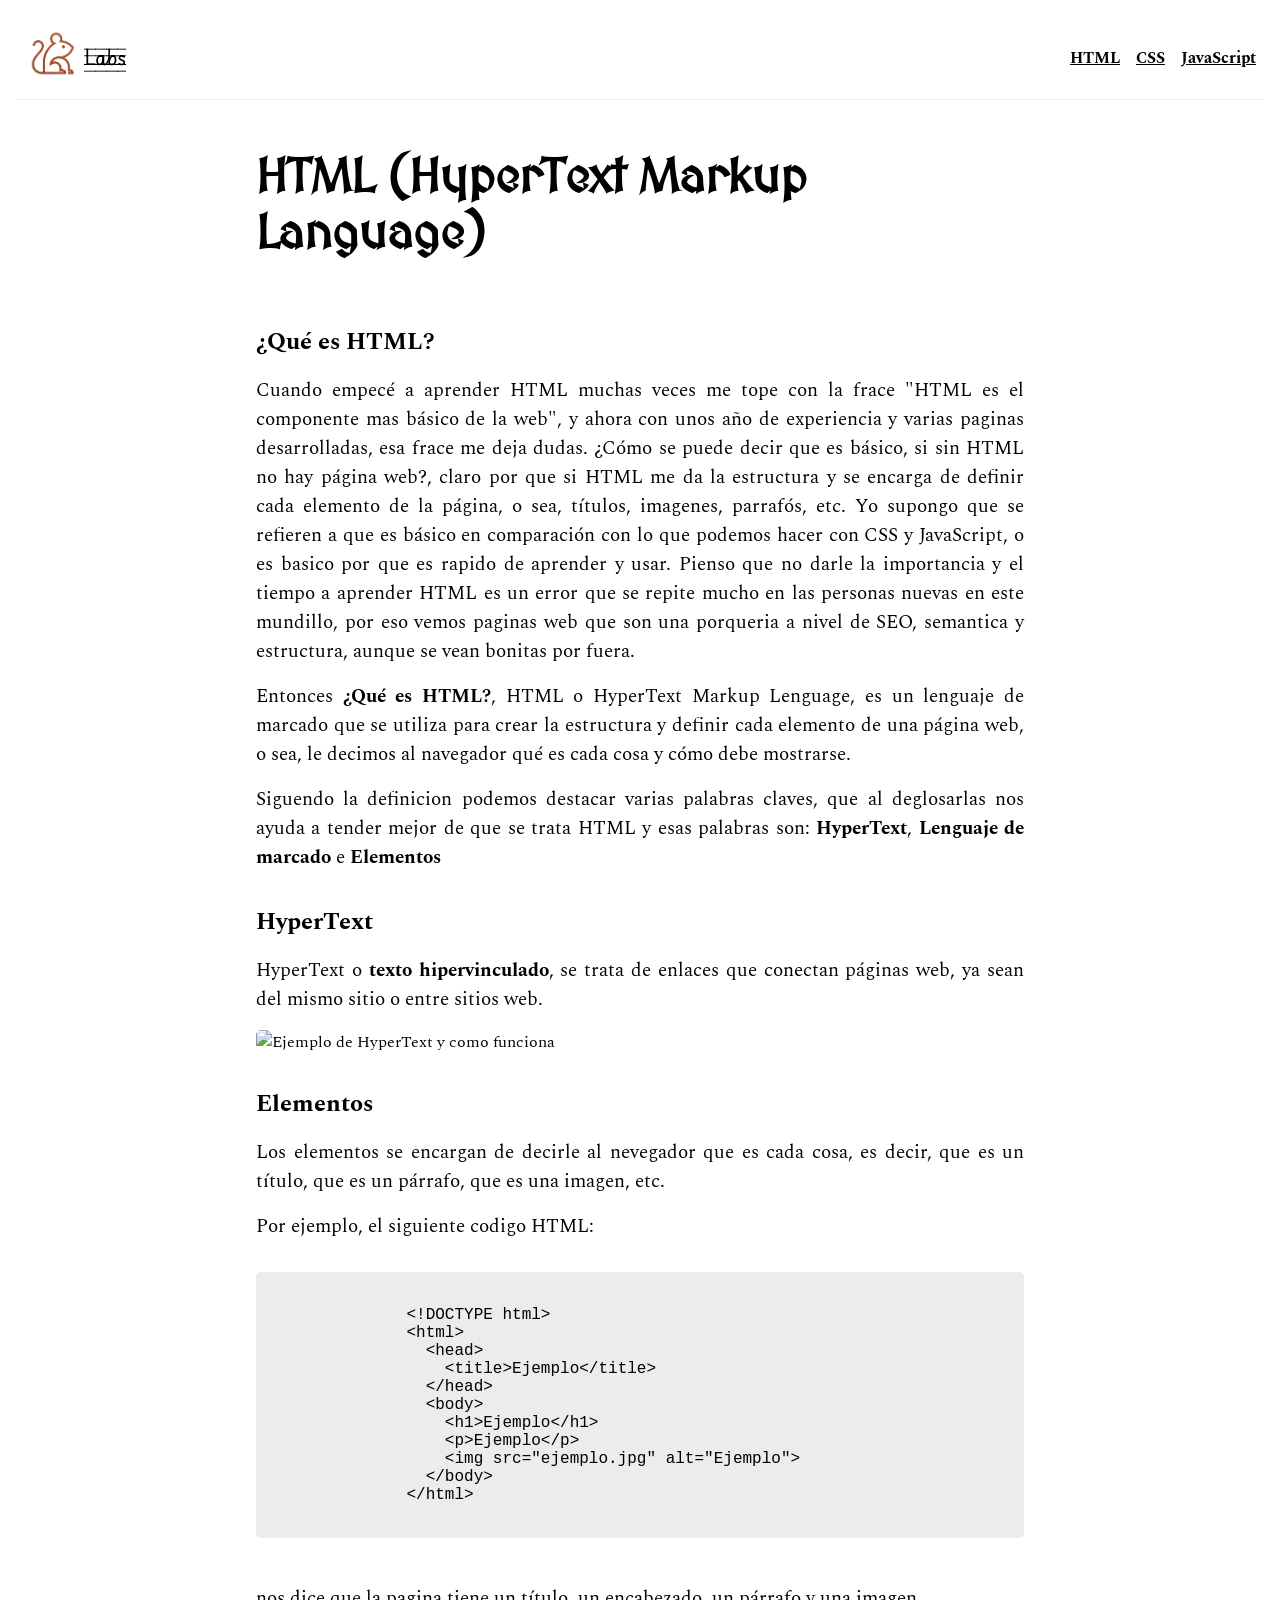
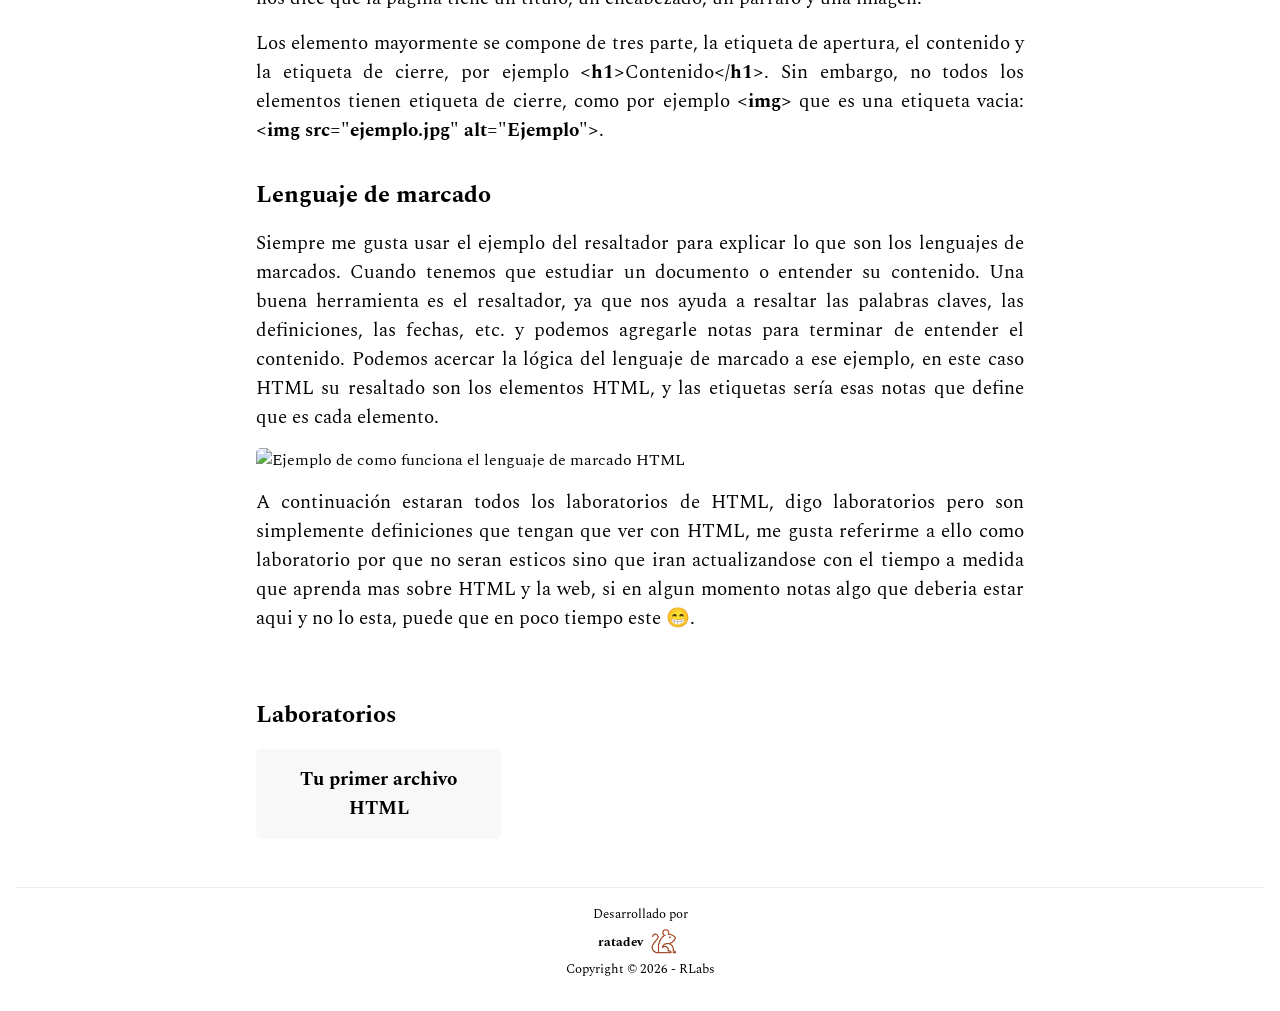
==== html/index.html @ 936c318f "feat: add initial HTML learning module with base files and styling documentation" ====
<!doctype html>
<html lang="en">
  <head>
    <meta charset="UTF-8" />
    <meta name="viewport" content="width=device-width, initial-scale=1.0" />
    <title>HTML Labs</title>
    <link rel="stylesheet" href="../styles.css" />
  </head>

  <body>
    <div class="container">
      <!-- Navegación -->
      <header>
        <div class="logo">
          <a href="../index.html">
            <img src="../public/logo.png" alt="Logo RLabs" width="60" />
          </a>
          <p>Labs</p>
        </div>
        <nav>
          <ul>
            <li><a href="#">HTML</a></li>
            <li><a href="#css">CSS</a></li>
            <li><a href="#javascript">JavaScript</a></li>
          </ul>
        </nav>
      </header>

      <!-- contenido principal -->
      <main>
        <section class="section-title">
          <h1>HTML (HyperText Markup Language)</h1>
        </section>
        <section class="section-content">
          <h2>¿Qué es HTML?</h2>
          <p>
            Cuando empecé a aprender HTML muchas veces me tope con la frace
            "HTML es el componente mas básico de la web", y ahora con unos año
            de experiencia y varias paginas desarrolladas, esa frace me deja
            dudas. ¿Cómo se puede decir que es básico, si sin HTML no hay página
            web?, claro por que si HTML me da la estructura y se encarga de
            definir cada elemento de la página, o sea, títulos, imagenes,
            parrafós, etc. Yo supongo que se refieren a que es básico en
            comparación con lo que podemos hacer con CSS y JavaScript, o es
            basico por que es rapido de aprender y usar. Pienso que no darle la
            importancia y el tiempo a aprender HTML es un error que se repite
            mucho en las personas nuevas en este mundillo, por eso vemos paginas
            web que son una porqueria a nivel de SEO, semantica y estructura,
            aunque se vean bonitas por fuera.
          </p>
          <p>
            Entonces <strong>¿Qué es HTML?</strong>, HTML o HyperText Markup
            Lenguage, es un lenguaje de marcado que se utiliza para crear la
            estructura y definir cada elemento de una página web, o sea, le
            decimos al navegador qué es cada cosa y cómo debe mostrarse.
          </p>
          <p>
            Siguendo la definicion podemos destacar varias palabras claves, que
            al deglosarlas nos ayuda a tender mejor de que se trata HTML y esas
            palabras son: <strong>HyperText</strong>,
            <strong>Lenguaje de marcado</strong> e <strong>Elementos</strong>
          </p>

          <h2>HyperText</h2>
          <p>
            HyperText o <strong>texto hipervinculado</strong>, se trata de
            enlaces que conectan páginas web, ya sean del mismo sitio o entre
            sitios web.
          </p>
          <img
            src="https://drive.google.com/thumbnail?id=147LwXfYbL3HDRZHg8BUnVltfwW5COoMq&sz=w1000"
            alt="Ejemplo de HyperText y como funciona"
          />

          <h2>Elementos</h2>
          <p>
            Los elementos se encargan de decirle al nevegador que es cada cosa,
            es decir, que es un título, que es un párrafo, que es una imagen,
            etc.
          </p>
          <p>Por ejemplo, el siguiente codigo HTML:</p>
          <pre>
            <code class="language-html">
              &lt;!DOCTYPE html&gt;
              &lt;html&gt;
                &lt;head&gt;
                  &lt;title&gt;Ejemplo&lt;/title&gt;
                &lt;/head&gt;
                &lt;body&gt;
                  &lt;h1&gt;Ejemplo&lt;/h1&gt;
                  &lt;p&gt;Ejemplo&lt;/p&gt;
                  &lt;img src="ejemplo.jpg" alt="Ejemplo"&gt;
                &lt;/body&gt;
              &lt;/html&gt;
            </code>
          </pre>
          <p>
            nos dice que la pagina tiene un título, un encabezado, un párrafo y
            una imagen.
          </p>
          <p>
            Los elemento mayormente se compone de tres parte, la etiqueta de
            apertura, el contenido y la etiqueta de cierre, por ejemplo
            <strong>&lt;h1&gt;</strong>Contenido<strong>&lt;/h1&gt;</strong>.
            Sin embargo, no todos los elementos tienen etiqueta de cierre, como
            por ejemplo <strong>&lt;img&gt;</strong> que es una etiqueta vacia:
            <strong>&lt;img src="ejemplo.jpg" alt="Ejemplo"&gt;</strong>.
          </p>

          <h2>Lenguaje de marcado</h2>
          <p>
            Siempre me gusta usar el ejemplo del resaltador para explicar lo que
            son los lenguajes de marcados. Cuando tenemos que estudiar un
            documento o entender su contenido. Una buena herramienta es el
            resaltador, ya que nos ayuda a resaltar las palabras claves, las
            definiciones, las fechas, etc. y podemos agregarle notas para
            terminar de entender el contenido. Podemos acercar la lógica del
            lenguaje de marcado a ese ejemplo, en este caso HTML su resaltado
            son los elementos HTML, y las etiquetas sería esas notas que define
            que es cada elemento.
          </p>
          <img
            src="https://drive.google.com/thumbnail?id=14yj1n4Ou-cr0ebkANEN0wfSqQqclvNR6&sz=w1000"
            alt="Ejemplo de como funciona el lenguaje de marcado HTML"
          />

          <p>
            A continuación estaran todos los laboratorios de HTML, digo
            laboratorios pero son simplemente definiciones que tengan que ver
            con HTML, me gusta referirme a ello como laboratorio por que no
            seran esticos sino que iran actualizandose con el tiempo a medida
            que aprenda mas sobre HTML y la web, si en algun momento notas algo
            que deberia estar aqui y no lo esta, puede que en poco tiempo este
            😁.
          </p>
        </section>

        <section class="techs">
          <h2>Laboratorios</h2>
          <div class="techs-grid">
            <article class="tech-article">
              <h3>
                <a href="./01-First-htm-file.html">Tu primer archivo HTML</a>
              </h3>
            </article>
          </div>
        </section>
      </main>

      <footer>
        <small>Desarrollado por</small>
        <a class="author-link" href="https://github.com/ratadev">
          <h5>ratadev</h5>
          <img src="../public/logo.png" alt="GitHub" />
        </a>
        <small>Copyright &copy; 2026 - RLabs</small>
      </footer>
    </div>
  </body>
</html>
---- styles.css ----
@import url('https://fonts.googleapis.com/css2?family=MedievalSharp&family=Playwrite+GB+S+Guides:ital@0;1&family=Spectral:ital,wght@0,200;0,300;0,400;0,500;0,600;0,700;0,800;1,200;1,300;1,400;1,500;1,600;1,700;1,800&display=swap');

* {
  margin: 0;
  padding: 0;
  box-sizing: border-box;
}

body {
  font-family: "Spectral", serif;
  font-weight: 400;
  font-style: normal;
}

.container {
  max-width: 96rem;
  margin: 0 auto;
  padding: 1rem;
}

header {
  display: flex;
  justify-content: space-between;
  align-items: center;
  border-bottom: 1px solid rgb(236, 236, 236);
  padding: 0.5rem;
}

.logo {
  display: flex;
  align-items: center;
  font-weight: bold;
  font-size: 1.1rem;
  font-family: "Playwrite GB S Guides", cursive;
}

nav ul {
  list-style: none;
  display: flex;
  gap: 1rem;
  font-weight: bold;
}


a {
  color: black;
}

a:hover {
  color: #9E3B3B;
}

main {
  max-width: 50rem;
  margin: 0 auto;
}

main section {
    padding: 1rem;
}

.banner h1 {
  font-size: 2.5rem;
  font-family: "MedievalSharp", cursive;
}

.banner p {
  font-size: 1.5rem;
  margin-top: 1rem;
}

.latest-added {
  padding: 1rem;
  margin-top: 2rem;
}

.latest-added-grid {
  display: grid;
  grid-template-columns: repeat(2, 1fr);
  gap: 1rem;
  margin-top: 1rem;
}

.latest-added-article {
  border: 1px solid rgb(236, 236, 236);
  padding: 1rem;
  border-radius: 5px;
}

.latest-added-article small {
  text-transform: uppercase;
  font-weight: bold;
  font-size: 0.7rem;
}

.latest-added-article small a {
  text-decoration: none;
}

.latest-added-article h3 {
  font-size: 1.2rem;
}

.latest-added-article p {
  color: rgb(78, 78, 78);
  margin-top: 0.5rem;
  line-height: 1rem;
}

.techs {
  margin-top: 2rem;
}

.techs-grid {
  display: grid;
  grid-template-columns: repeat(3, 1fr);
  gap: 1rem;
  margin-top: 1rem;
}

.tech-article {
  background-color: rgb(248, 248, 248);
  text-align: center;
  padding: 1rem;
  border-radius: 5px;
}

.tech-article a {
  text-decoration: none;
  font-weight: bold;
}

footer {
  display: flex;
  flex-direction: column;
  align-items: center;
  justify-content: center;
  margin-top: 2rem;
  padding: 1rem;
  border-top: 1px solid rgb(236, 236, 236);
}

footer .author-link {
  display: flex;
  align-items: center;
  gap: 0.2rem;
  text-decoration: none;
}

footer .author-link img {
  width: 35px;
}

footer p {
  font-size: 0.8rem;  
}

footer a:hover {
  color: #9E3B3B;
} 

/* HTML */
.section-title {
  margin-top: 2rem;
  font-size: 2rem;
  font-family: "MedievalSharp", cursive;
}


.section-content h2 {
  font-size: 1.5rem;
  margin-top: 2rem;
}

.section-content h3 {
  font-size: 1.2rem;
  margin-top: 1.2rem;
}

.section-content p {
  font-size: 1.2rem;
  margin-top: 1rem;
  text-align: justify;
}

pre code {
  background-color: rgb(236, 236, 236);
  font-family: "Courier New", Courier, monospace;
  font-size: 1rem;
  overflow-x: auto;
  margin-top: 1rem;
  text-wrap: nowrap;
  padding: 1rem;
  border-radius: 5px;
  display: flex;
  justify-content: start;
}

.section-content img {
  max-width: 100%;
  height: auto;
  border-radius: 5px;
  margin-top: 1rem;
}

.code {
  background-color: rgb(236, 236, 236);
  font-family: "Courier New", Courier, monospace;
  font-size: 1rem;
  padding: 0.5rem;
  border-radius: 5px;
}

.table {
  margin-top: 1rem;
  width: 100%;
  border: 1px solid rgb(236, 236, 236);
}

.table thead {
  background-color: rgb(248, 248, 248);
}

.table th {
  padding: 1rem;
  text-align: left;
  font-weight: bold;
}

.table td {
  padding: 1rem;
}

.table tr:nth-child(even) {
  background-color: rgb(248, 248, 248);
}
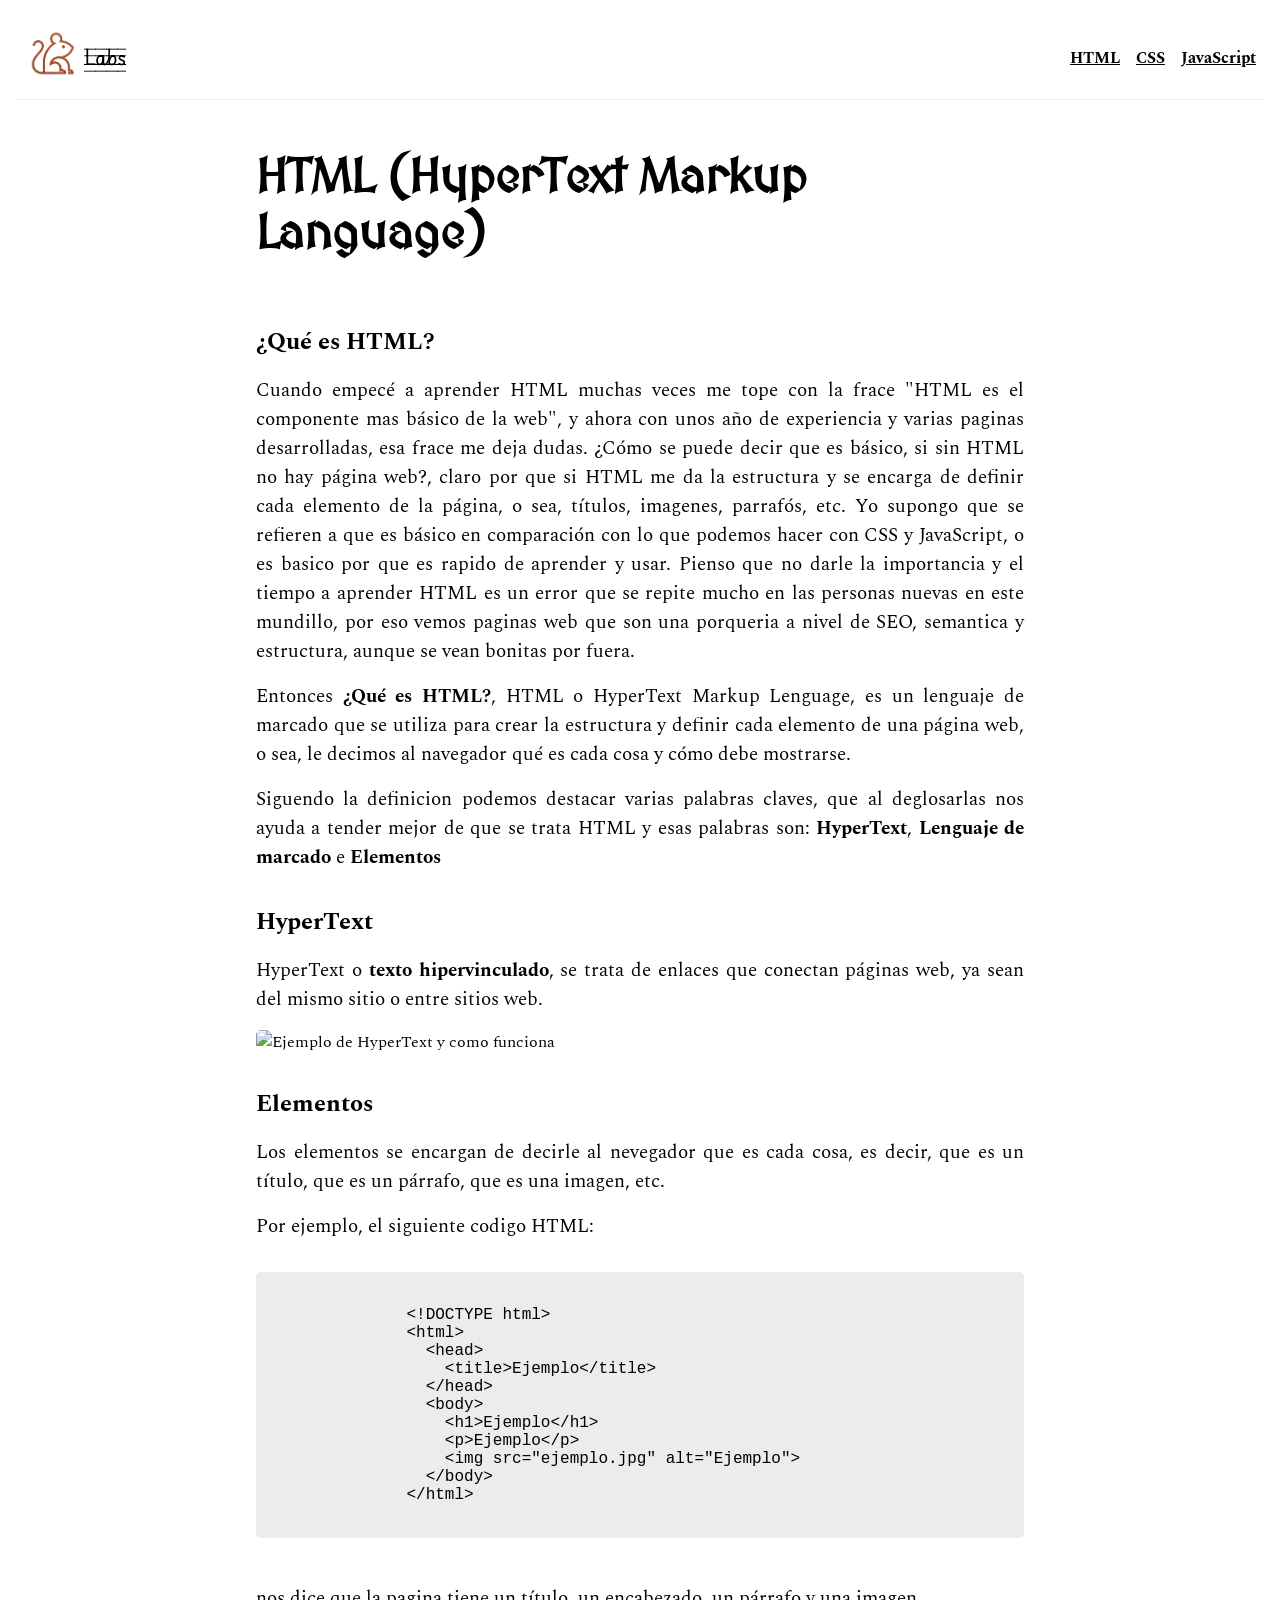
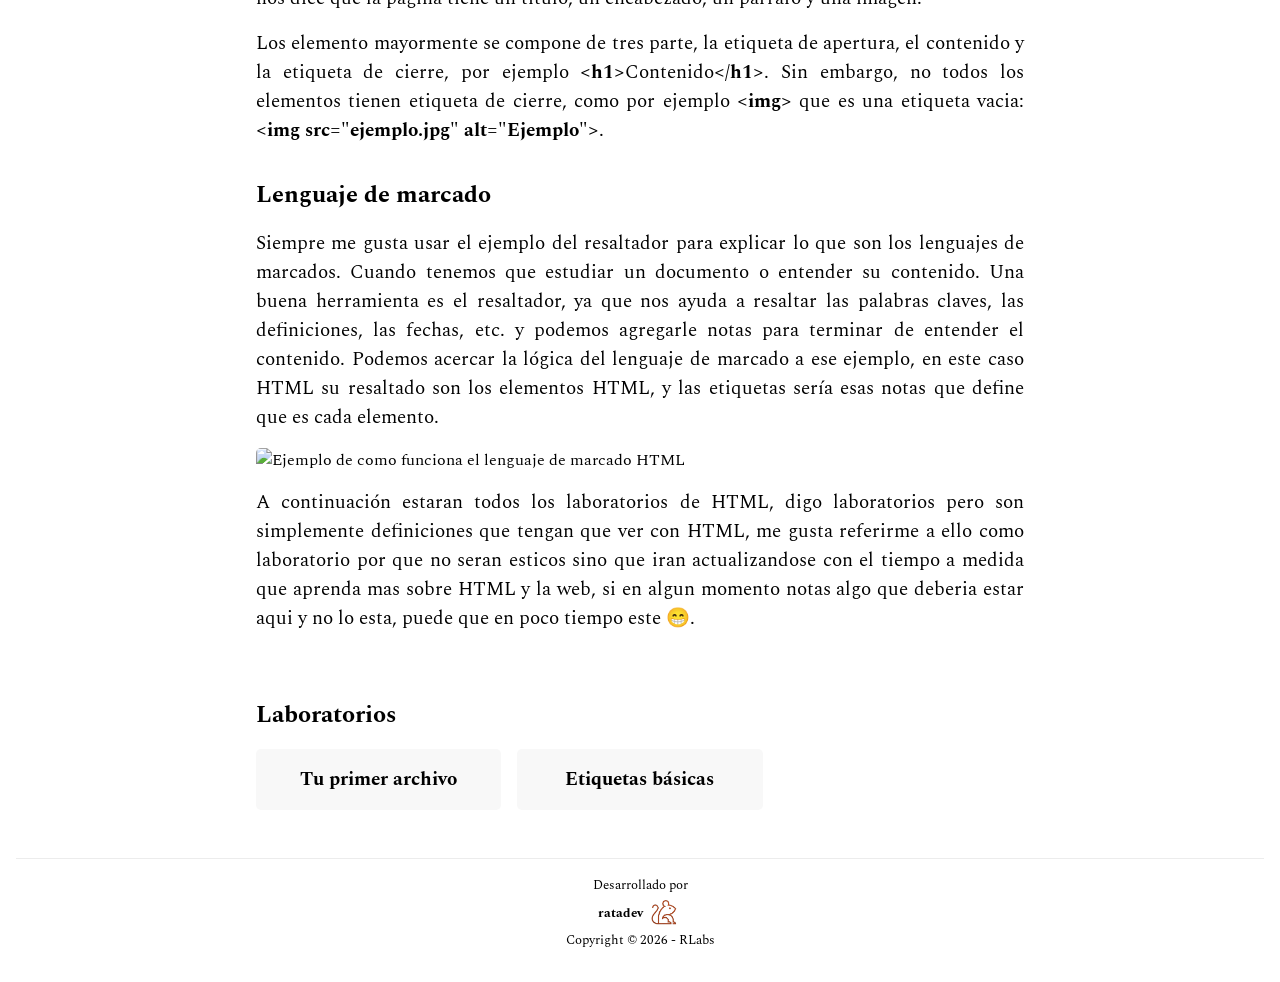
==== commit 93149ceb: "feat: add HTML documentation pages and update project index" ====
--- a/html/index.html
+++ b/html/index.html
@@ -140,7 +140,12 @@
           <div class="techs-grid">
             <article class="tech-article">
               <h3>
-                <a href="./01-First-htm-file.html">Tu primer archivo HTML</a>
+                <a href="./01-First-htm-file.html">Tu primer archivo</a>
+              </h3>
+            </article>
+            <article class="tech-article">
+              <h3>
+                <a href="./02-basic-tags.html">Etiquetas básicas</a>
               </h3>
             </article>
           </div>
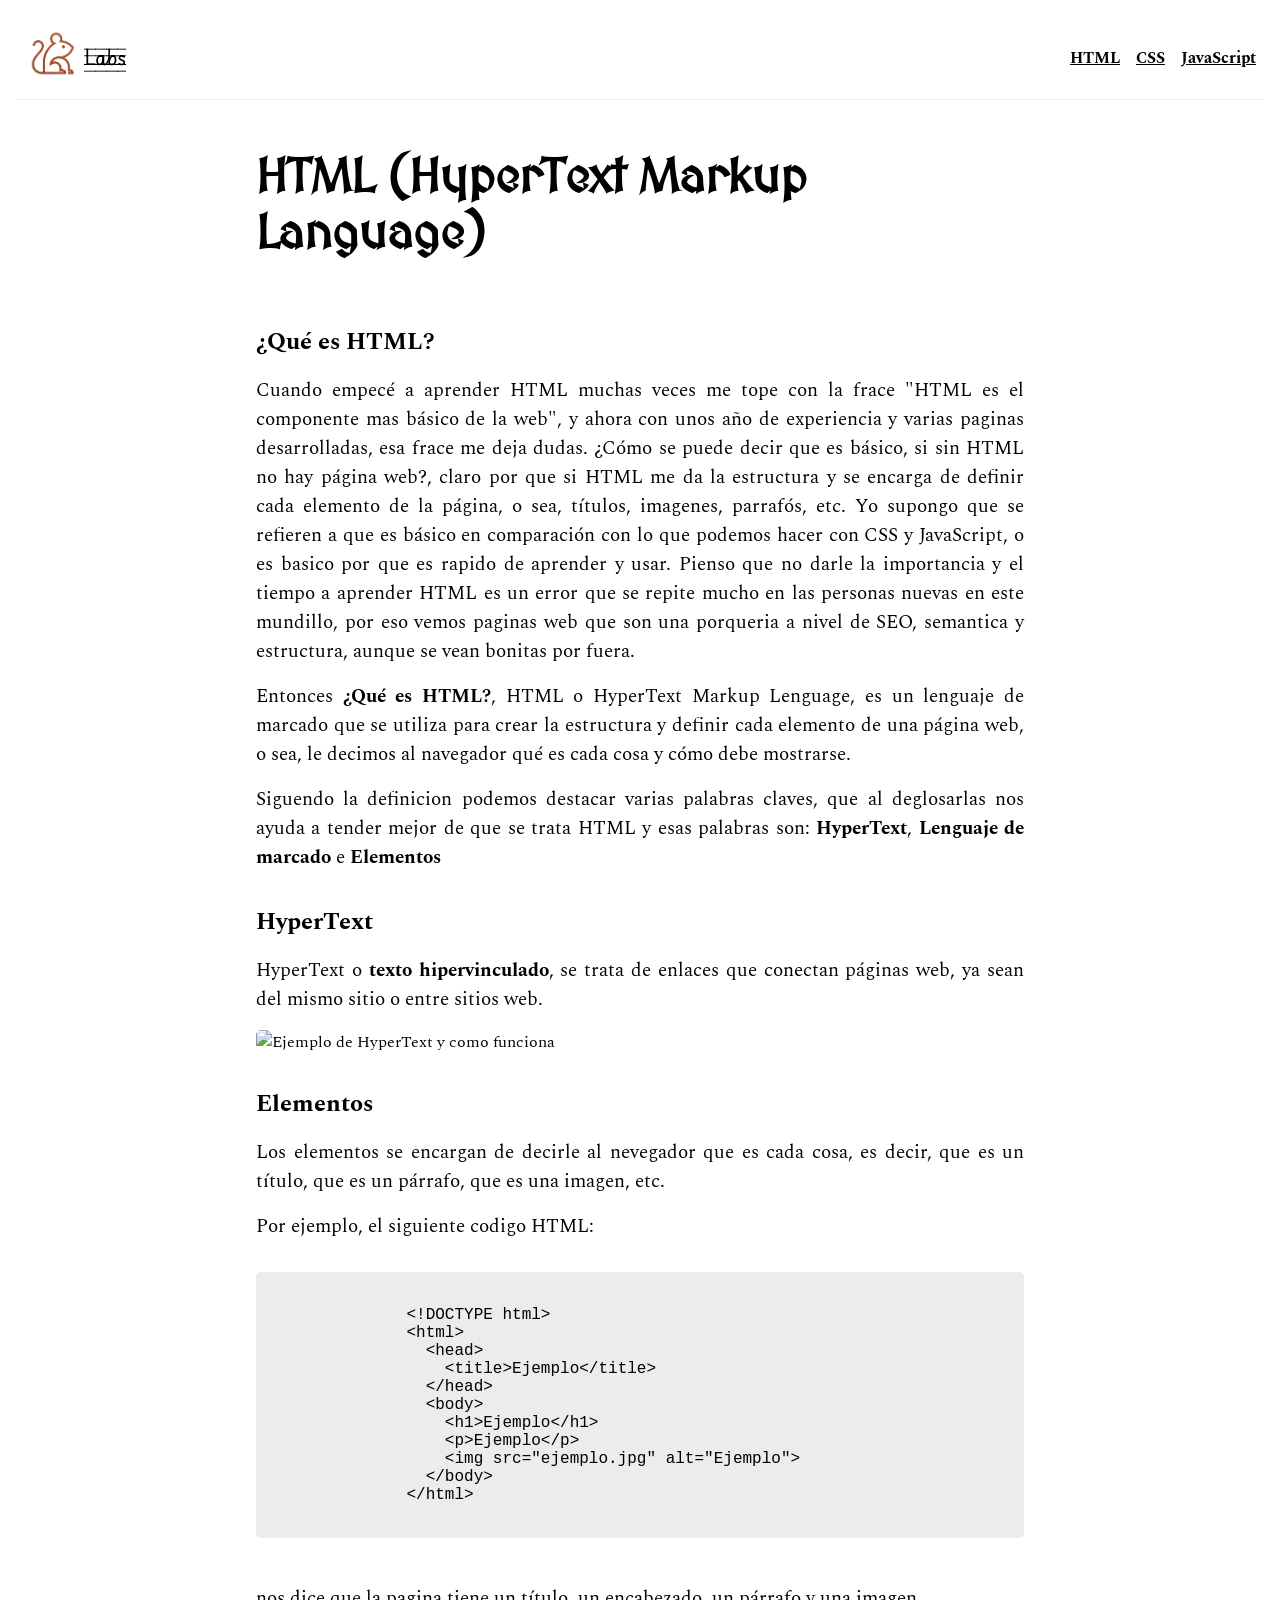
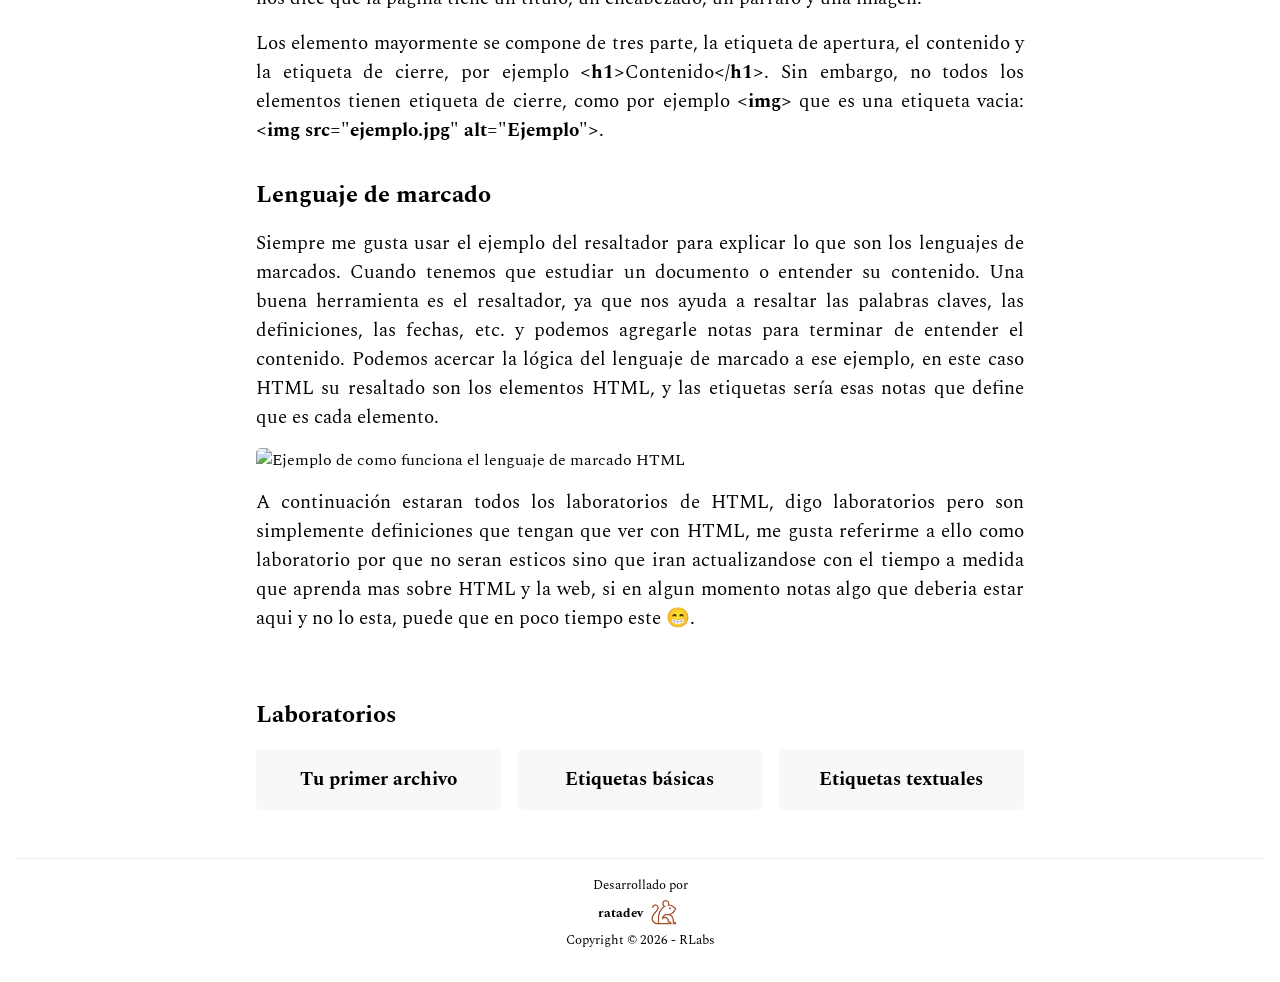
==== commit fa72ecd9: "feat: add textual tags documentation page and update HTML lab directory listings" ====
--- a/html/index.html
+++ b/html/index.html
@@ -148,6 +148,11 @@
                 <a href="./02-basic-tags.html">Etiquetas básicas</a>
               </h3>
             </article>
+            <article class="tech-article">
+              <h3>
+                <a href="./03-textual-tags.html">Etiquetas textuales</a>
+              </h3>
+            </article>
           </div>
         </section>
       </main>
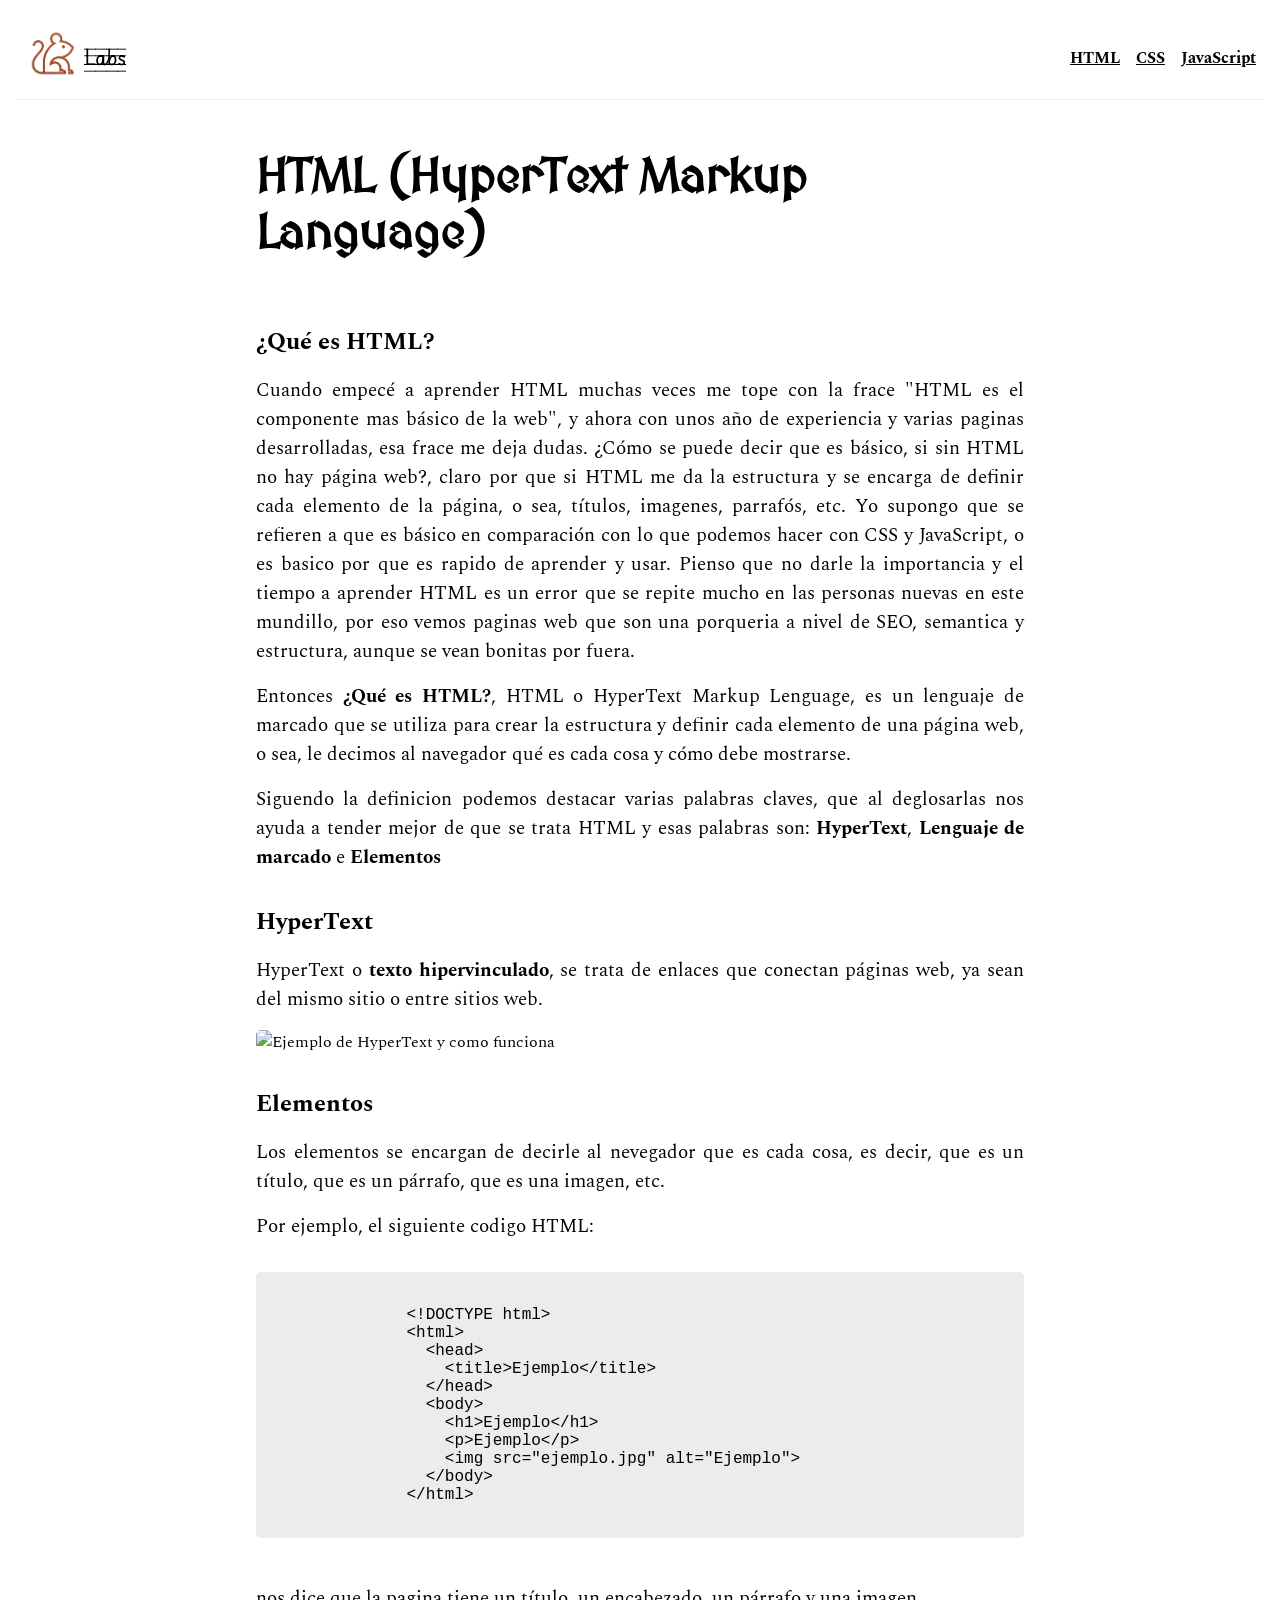
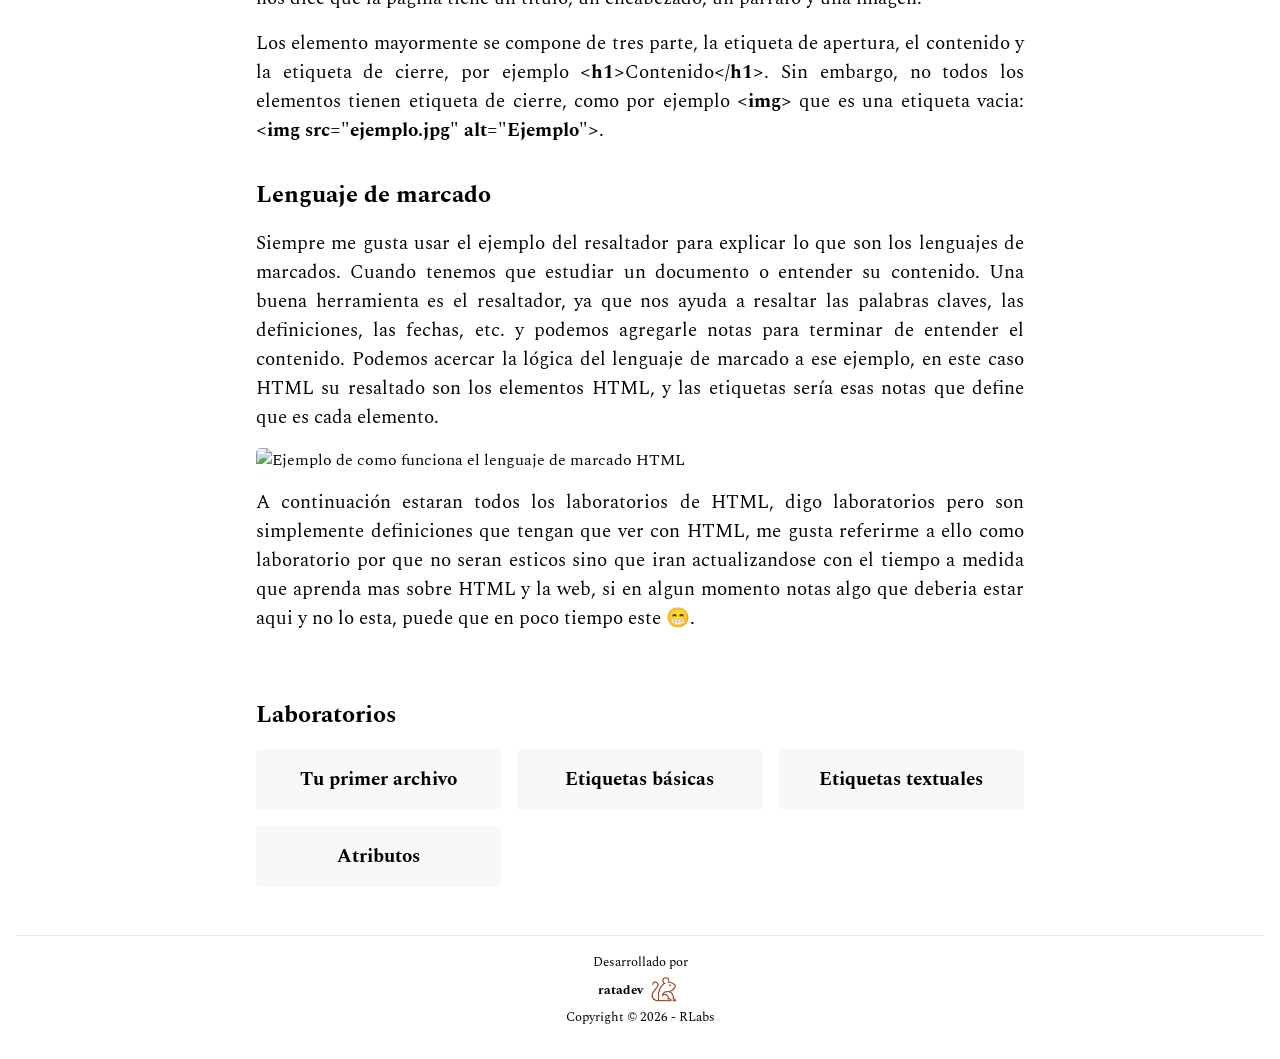
==== commit 2b335109: "feat: add educational module on HTML lists and update course index pages" ====
--- a/html/index.html
+++ b/html/index.html
@@ -153,6 +153,11 @@
                 <a href="./03-textual-tags.html">Etiquetas textuales</a>
               </h3>
             </article>
+            <article class="tech-article">
+              <h3>
+                <a href="./04-standard-attributes.html">Atributos</a>
+              </h3>
+            </article>
           </div>
         </section>
       </main>
--- a/styles.css
+++ b/styles.css
@@ -233,4 +233,30 @@
 
 .table tr:nth-child(even) {
   background-color: rgb(248, 248, 248);
+}
+
+.list {
+  margin: 1rem 0;
+  margin-left: 1rem;
+  list-style: disc;
+}
+
+.list li {
+  margin: 0.8rem 0;
+}
+
+.sub-list {
+  margin: 0.8rem 0;
+  margin-left: 1rem;
+}
+
+.list-ordered {
+  margin: 1rem 0;
+  margin-left: 1rem;
+}
+
+.demo {
+  margin: 1rem 0;
+  padding: 1rem;
+  border: 1px solid rgb(236, 236, 236);
 }
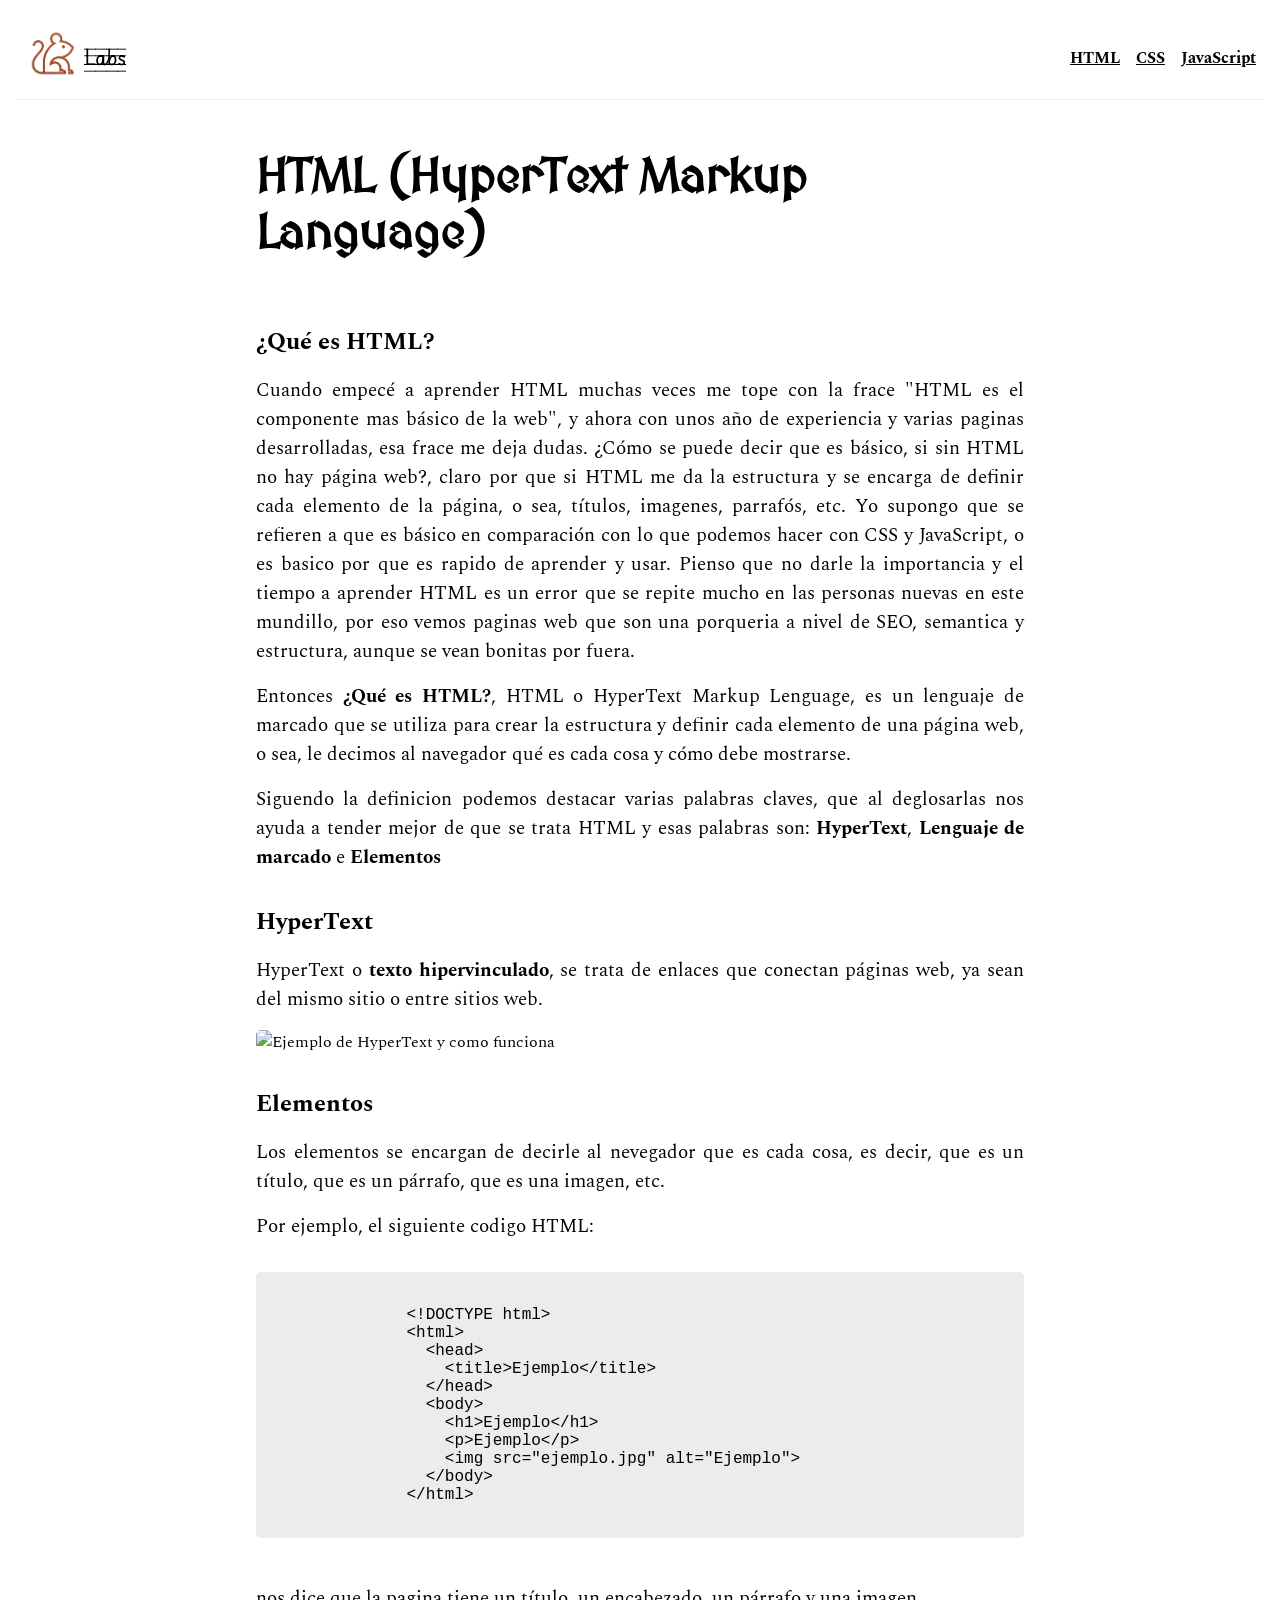
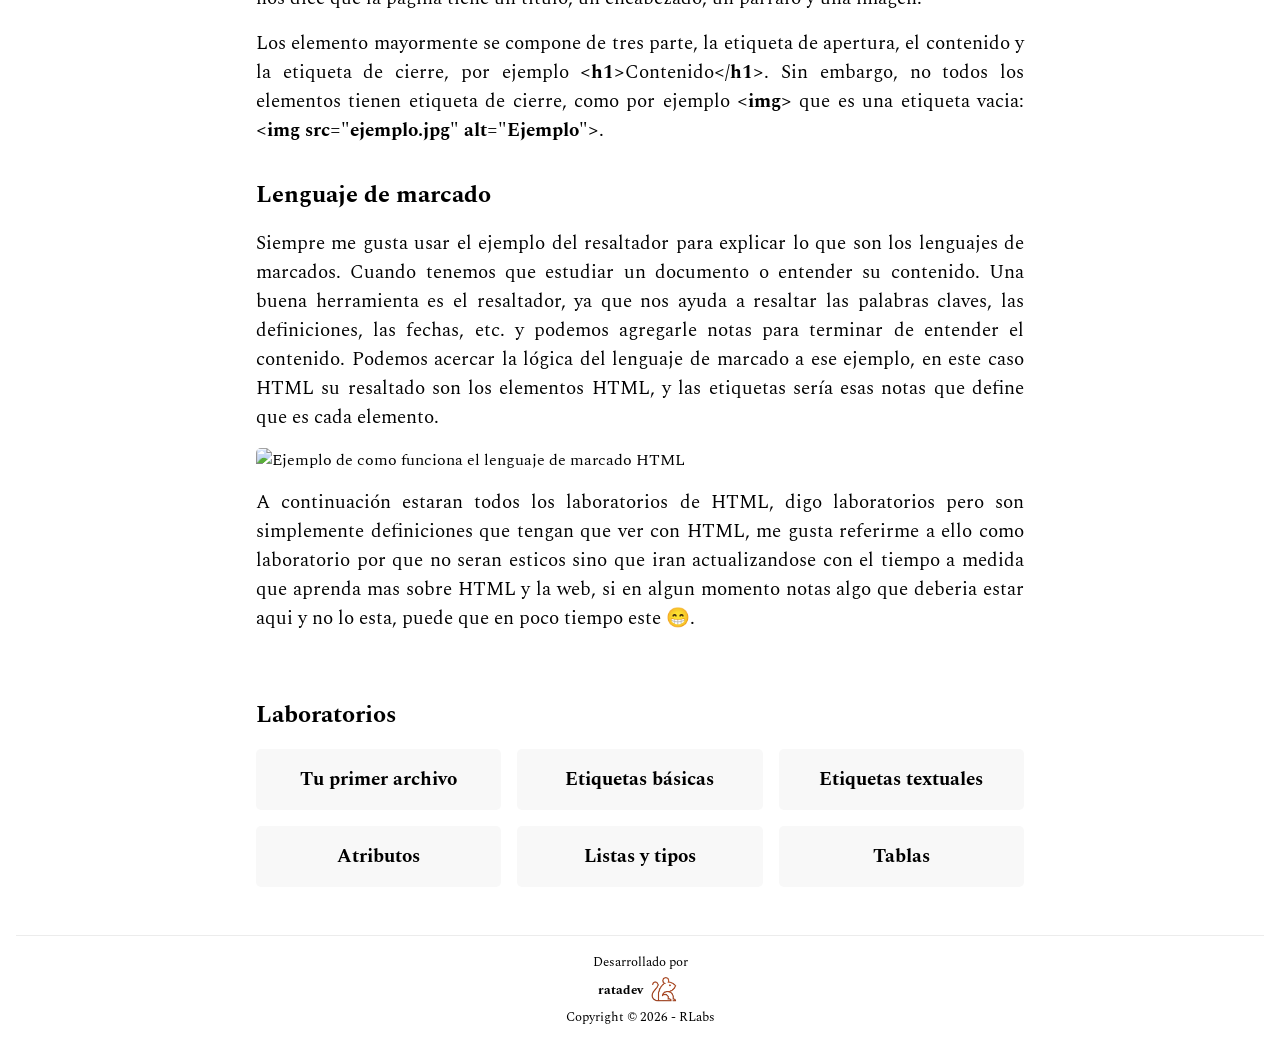
==== commit c94fceb8: "feat: add HTML tables documentation and index navigation page" ====
--- a/html/index.html
+++ b/html/index.html
@@ -158,6 +158,16 @@
                 <a href="./04-standard-attributes.html">Atributos</a>
               </h3>
             </article>
+            <article class="tech-article">
+              <h3>
+                <a href="./05-list-and-types.html">Listas y tipos</a>
+              </h3>
+            </article>
+            <article class="tech-article">
+              <h3>
+                <a href="./06-table.html">Tablas</a>
+              </h3>
+            </article>
           </div>
         </section>
       </main>
--- a/styles.css
+++ b/styles.css
@@ -259,4 +259,51 @@
   margin: 1rem 0;
   padding: 1rem;
   border: 1px solid rgb(236, 236, 236);
+}
+
+.demo-table {
+  padding: 0;
+}
+
+.demo-table table {
+  width: 100%;
+  border-collapse: collapse;
+}
+
+.demo-table th {
+  border: 1px solid rgb(236, 236, 236);
+}
+
+.demo-table thead {
+  background-color: rgb(248, 248, 248);
+}
+
+.demo-table th {
+  padding: 1rem;
+  text-align: left;
+  font-weight: bold;
+}
+
+.demo-table td {
+  padding: 1rem;
+}
+
+.demo-table thead {
+  background-color: rgb(248, 248, 248);
+}
+
+.demo-table thead th {
+  text-align: left;
+}
+
+.demo-table tr:nth-child(even) {
+  background-color: rgb(248, 248, 248);
+}
+
+.demo-table tr:nth-child(odd) {
+  background-color: rgb(255, 255, 255);
+}
+
+.demo-table tr:hover {
+  background-color: rgb(236, 236, 236);
 }
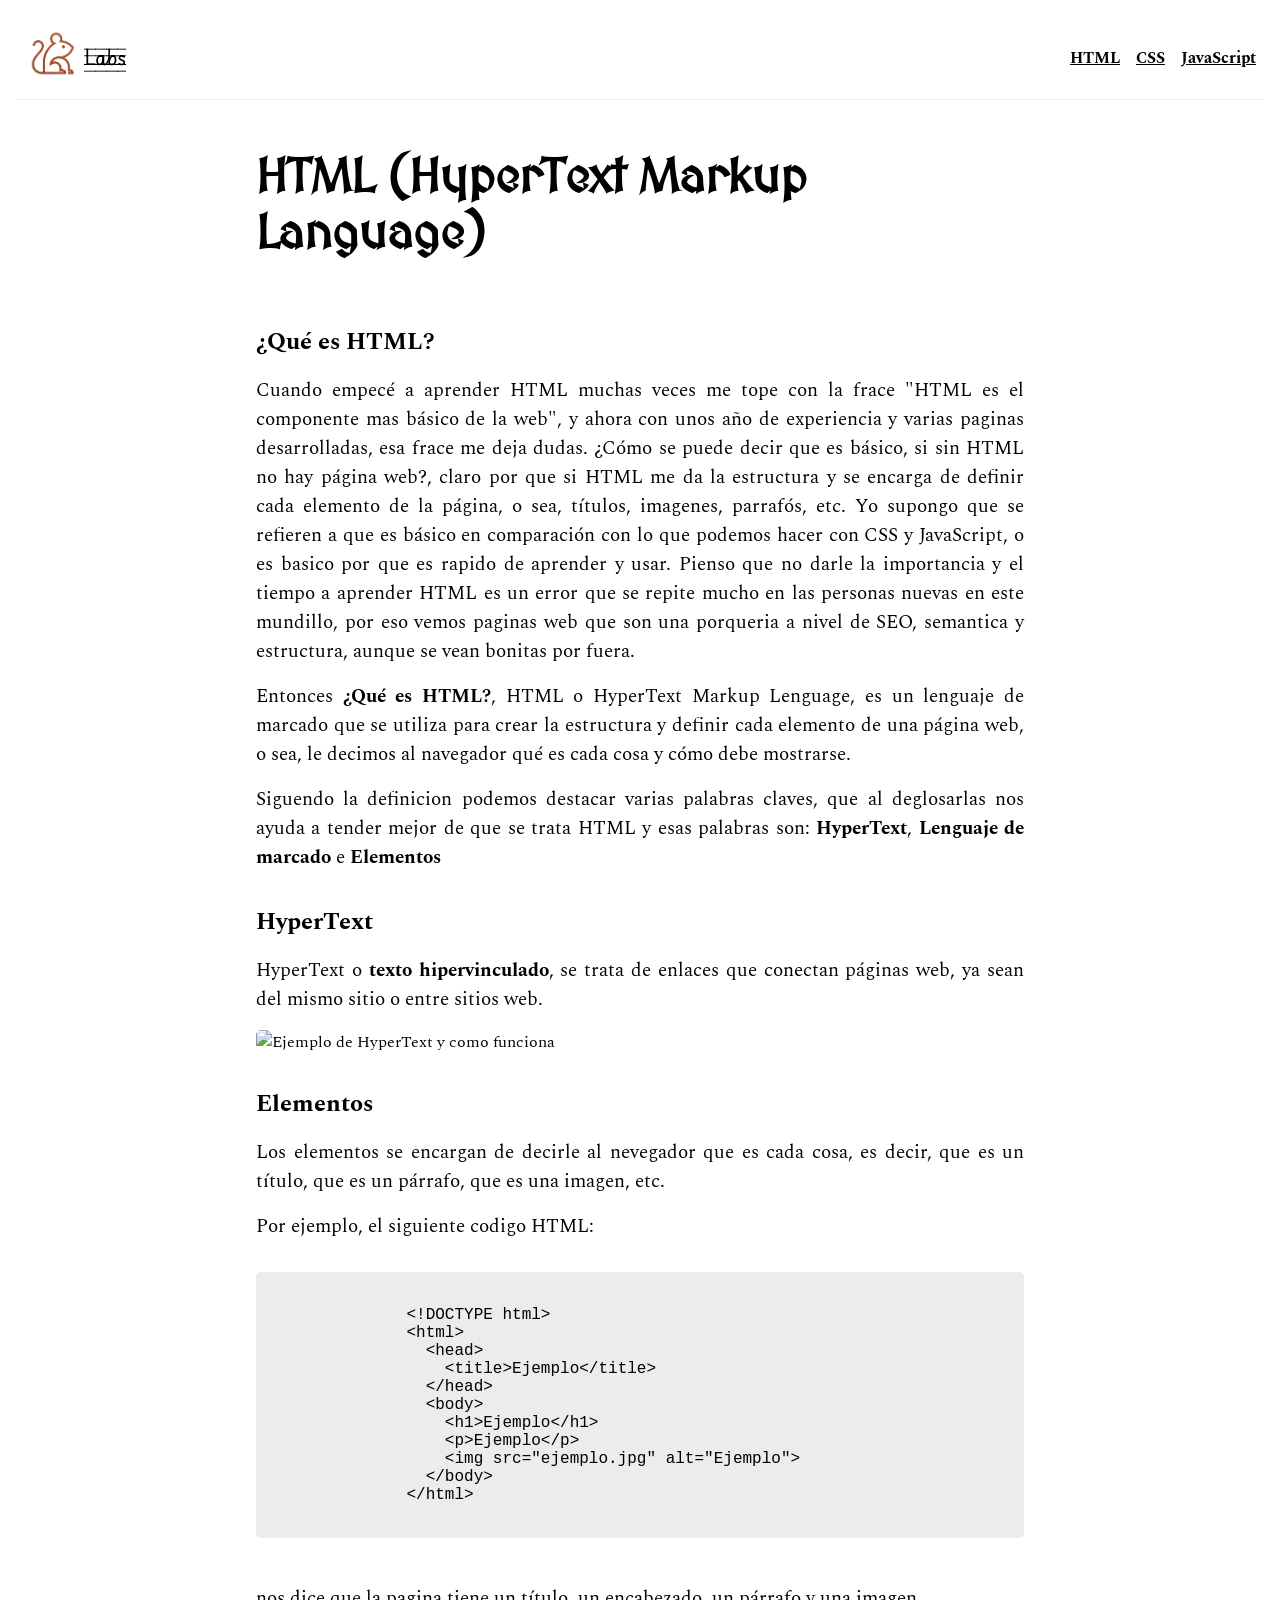
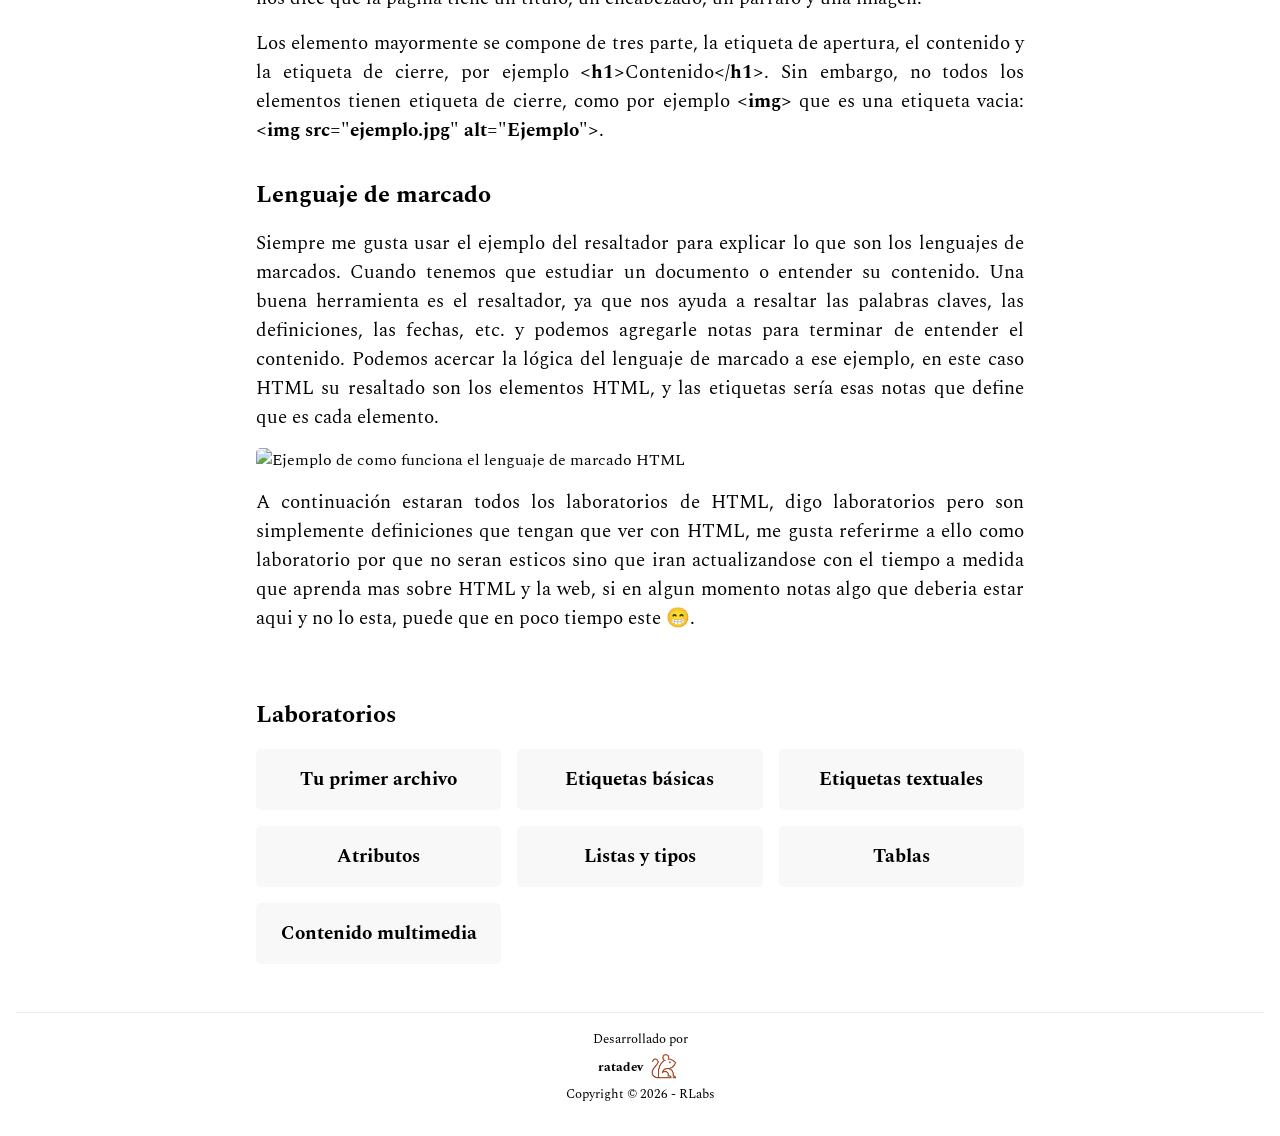
==== commit c1add999: "feat: add embedding media tutorial and HTML index page" ====
--- a/html/index.html
+++ b/html/index.html
@@ -168,6 +168,11 @@
                 <a href="./06-table.html">Tablas</a>
               </h3>
             </article>
+            <article class="tech-article">
+              <h3>
+                <a href="./07-embedding-media.html">Contenido multimedia</a>
+              </h3>
+            </article>
           </div>
         </section>
       </main>
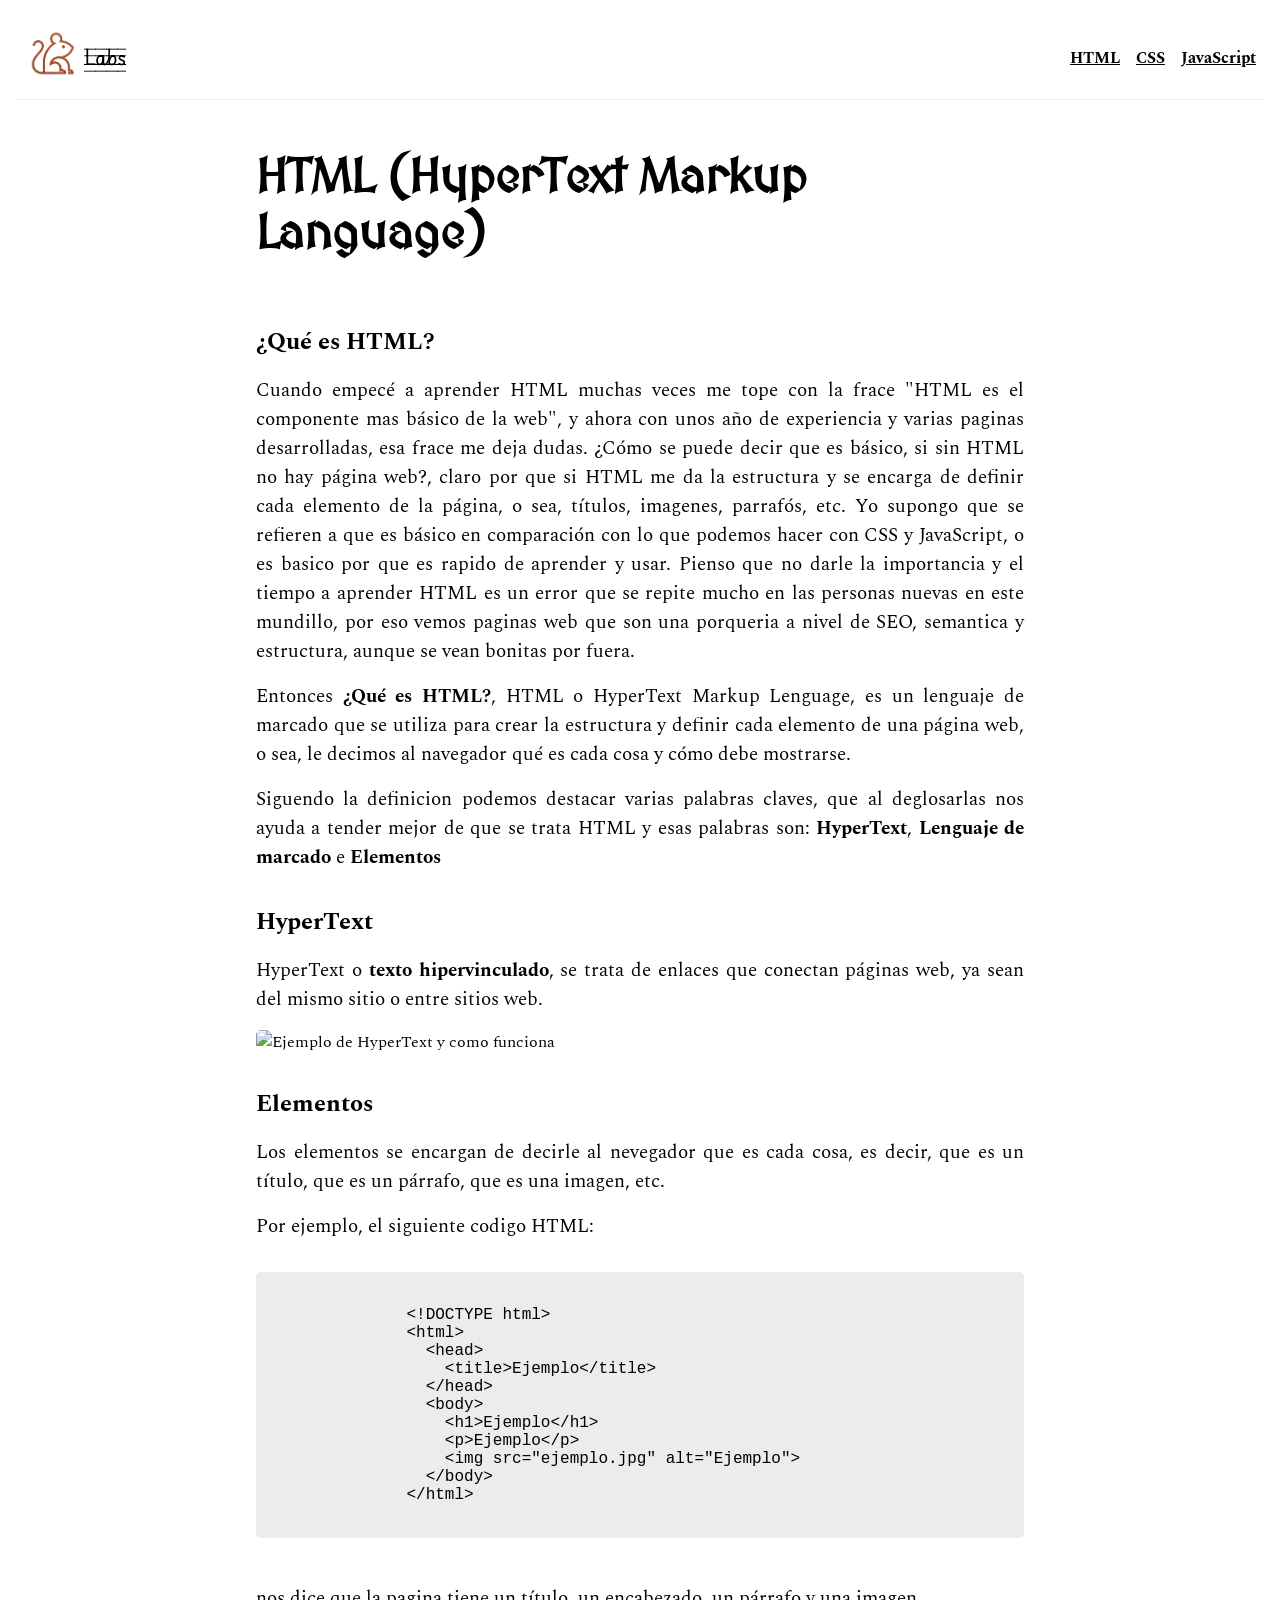
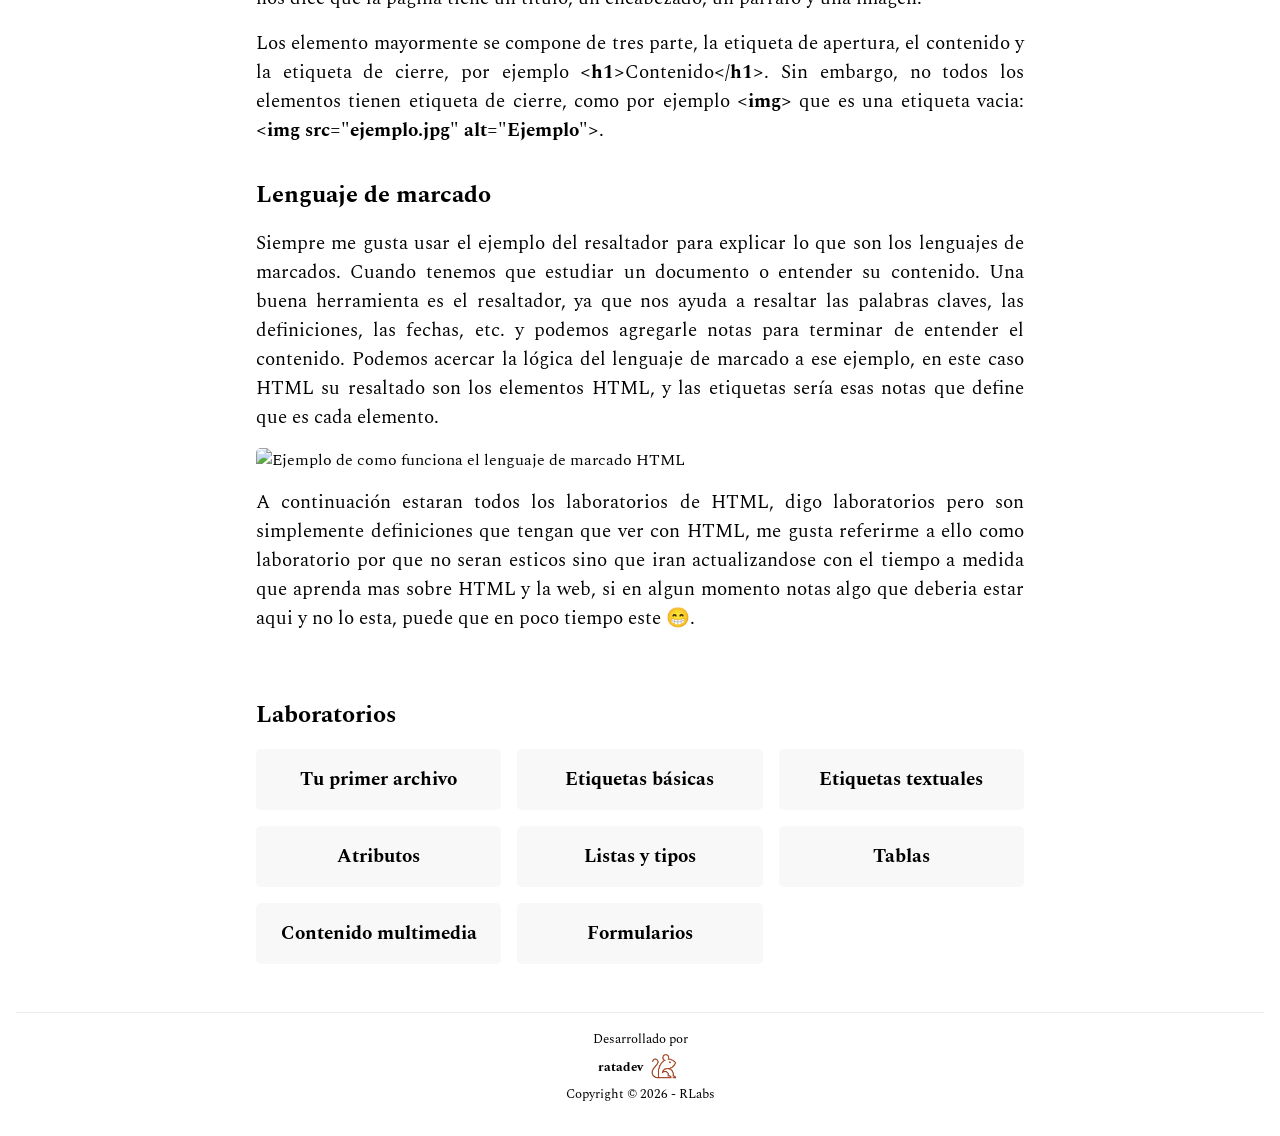
==== commit b5c1c7c9: "feat: add HTML forms lab and update index page navigation" ====
--- a/html/index.html
+++ b/html/index.html
@@ -173,6 +173,11 @@
                 <a href="./07-embedding-media.html">Contenido multimedia</a>
               </h3>
             </article>
+            <article class="tech-article">
+              <h3>
+                <a href="./08-form.html">Formularios</a>
+              </h3>
+            </article>
           </div>
         </section>
       </main>
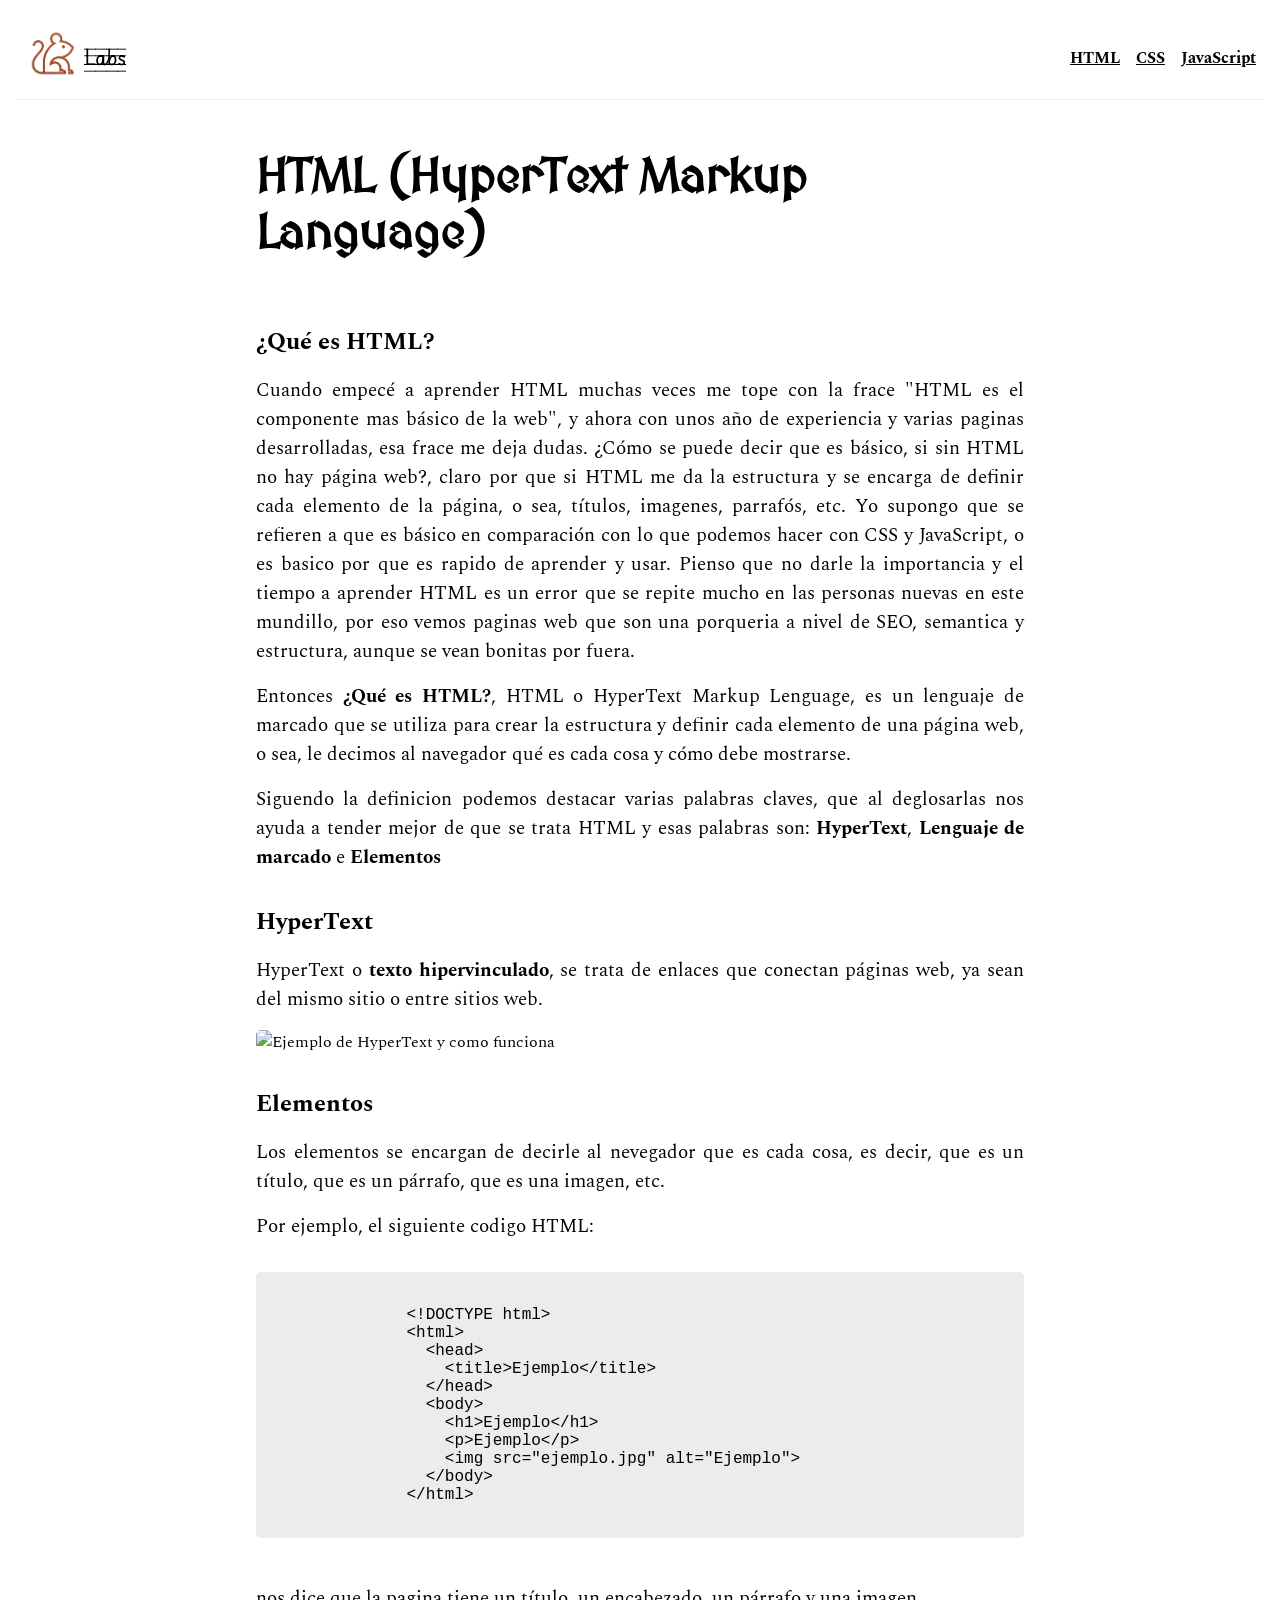
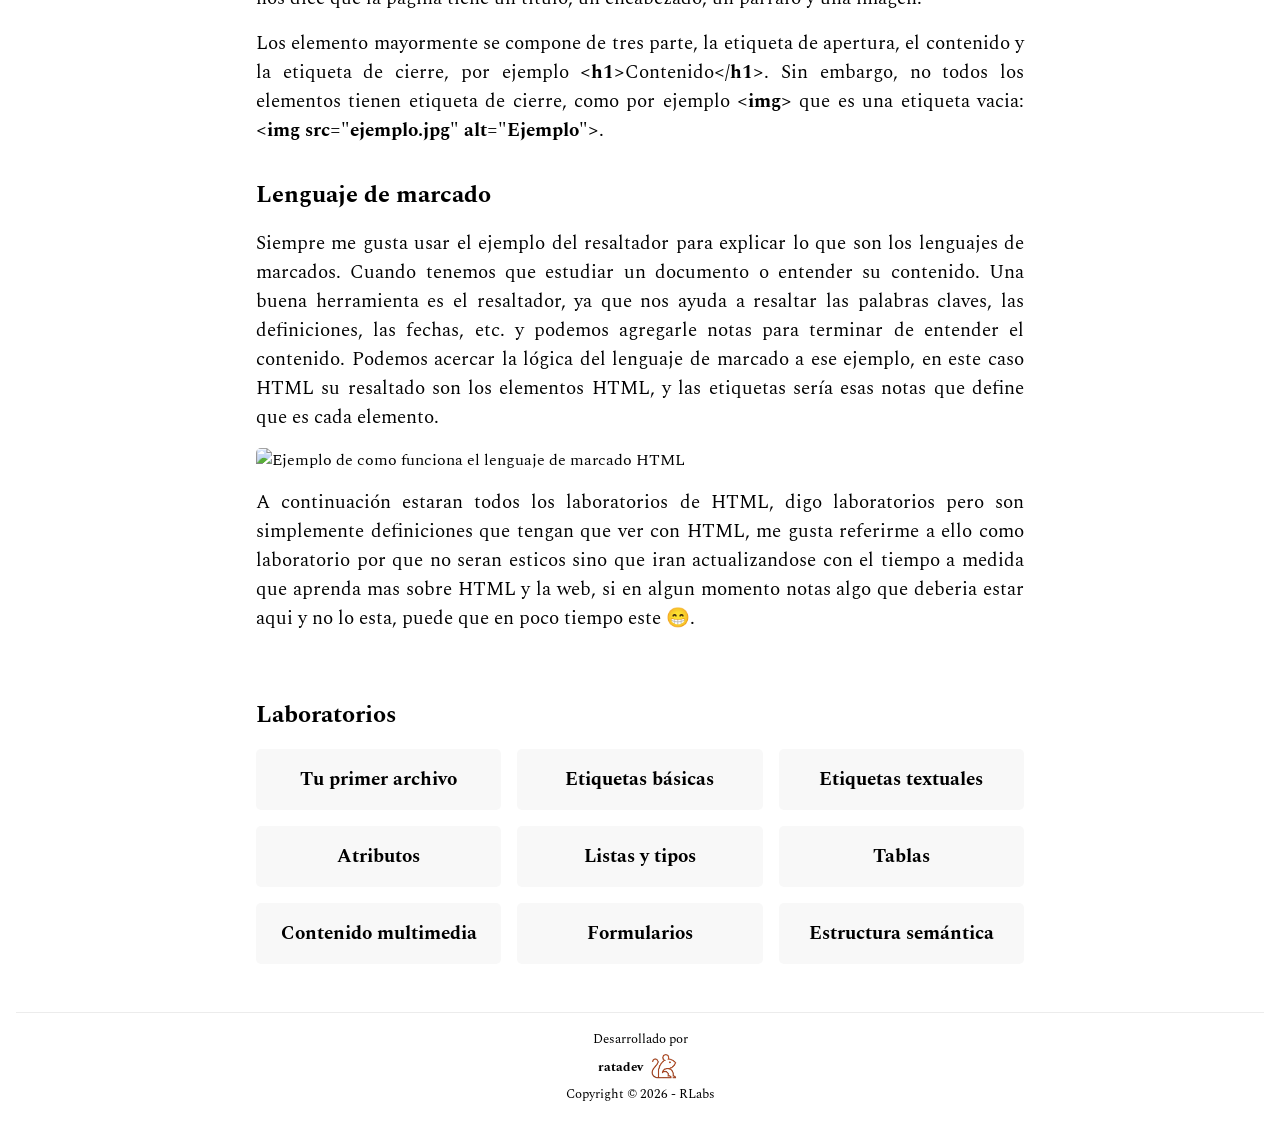
==== commit 63d1f234: "feat: add semantic markup lab page and update HTML index and home dashboard" ====
--- a/html/index.html
+++ b/html/index.html
@@ -178,6 +178,11 @@
                 <a href="./08-form.html">Formularios</a>
               </h3>
             </article>
+            <article class="tech-article">
+              <h3>
+                <a href="./09-semantic-markup.html">Estructura semántica</a>
+              </h3>
+            </article>
           </div>
         </section>
       </main>
